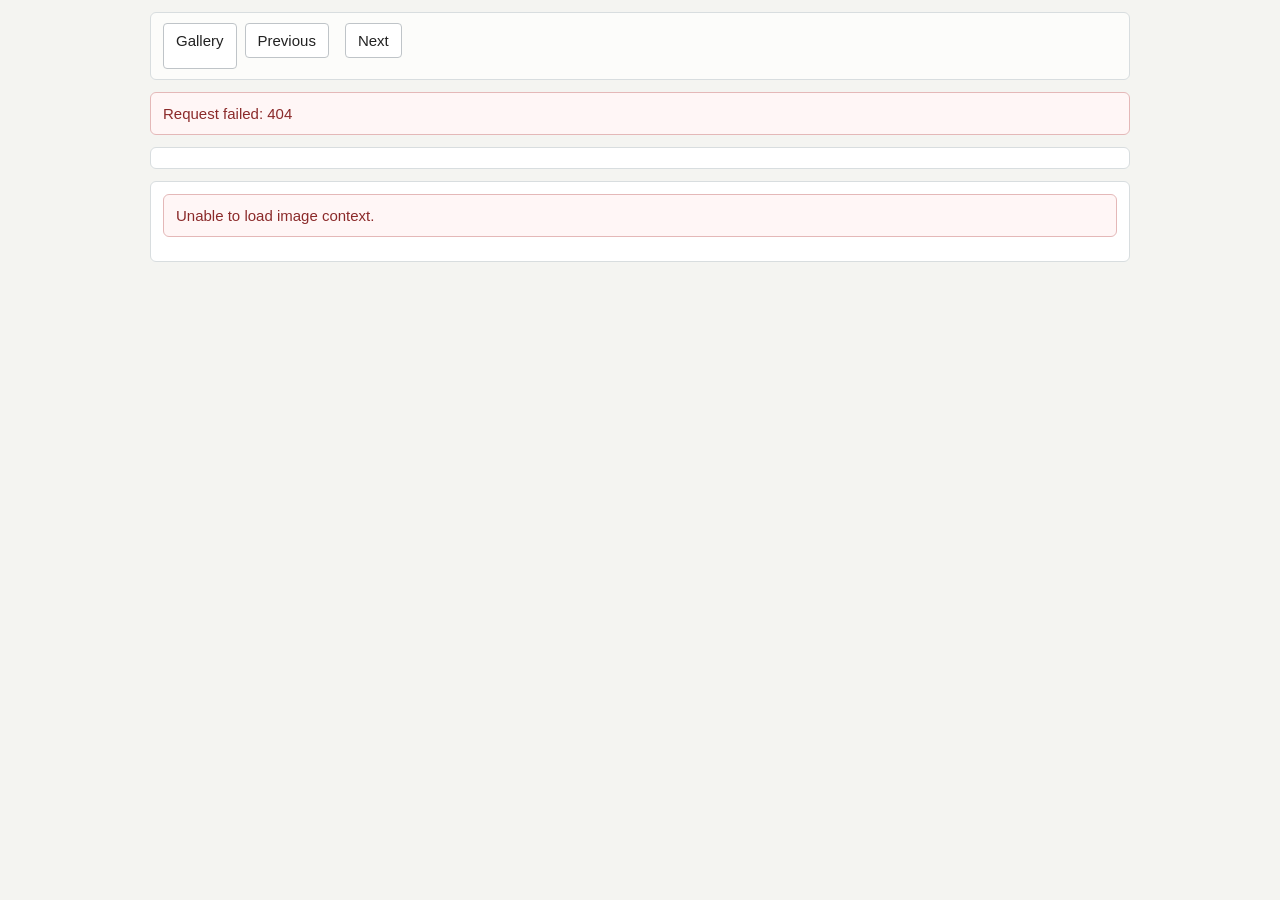
==== static/compact-image.html @ e38239d3 "Add Safari 9 compact browser UI" ====
<!doctype html>
<html lang="en">
  <head>
    <meta charset="utf-8">
    <meta name="viewport" content="width=device-width, initial-scale=1">
    <title>Prompt Viewer Compact Image</title>
    <link rel="stylesheet" href="/static/compact.css">
  </head>
  <body>
    <div class="compactPage compactDetailPage">
      <div class="compactDetailBar">
        <a id="backLink" class="buttonLink" href="/compact">Gallery</a>
        <button id="prevImage" type="button">Previous</button>
        <span id="positionLabel"></span>
        <button id="nextImage" type="button">Next</button>
      </div>

      <div id="detailError" class="messageBox errorBox hidden"></div>

      <div class="compactImageWrap">
        <img id="previewImage" class="compactPreview" alt="">
      </div>

      <div id="detail" class="compactDetail">
        <div class="messageBox">Loading image...</div>
      </div>
    </div>

    <script src="/static/compact-image.js"></script>
  </body>
</html>
---- static/compact.css ----
:root {
  color-scheme: light;
  background: #f4f4f1;
  color: #222222;
  font-family: "Helvetica Neue", Helvetica, Arial, sans-serif;
}

html,
body {
  margin: 0;
  padding: 0;
}

body {
  background: #f4f4f1;
  color: #222222;
  font-size: 15px;
  line-height: 1.4;
}

a {
  color: #114b87;
}

img {
  border: 0;
}

button,
input,
select,
textarea {
  font: inherit;
}

button,
.buttonLink {
  display: inline-block;
  min-height: 32px;
  padding: 6px 12px;
  border: 1px solid #bfc4c8;
  border-radius: 4px;
  background: #ffffff;
  color: #222222;
  text-decoration: none;
  vertical-align: middle;
}

button[disabled] {
  color: #7c848c;
}

input,
select,
textarea {
  width: 100%;
  min-height: 34px;
  padding: 6px 8px;
  border: 1px solid #bfc4c8;
  border-radius: 4px;
  background: #ffffff;
  color: #222222;
}

textarea {
  min-height: 96px;
  resize: vertical;
}

.compactPage {
  max-width: 980px;
  margin: 0 auto;
  padding: 12px;
}

.compactHeader {
  margin-bottom: 12px;
  padding: 12px;
  border: 1px solid #d8dddf;
  border-radius: 6px;
  background: #fcfcfa;
}

.compactHeader h1 {
  margin: 0 0 10px;
  font-size: 24px;
  line-height: 1.2;
}

.compactFilters .field {
  margin-bottom: 10px;
}

.compactFilters label {
  display: block;
  margin-bottom: 4px;
  color: #555f69;
  font-size: 13px;
}

.compactActions {
  margin-top: 12px;
}

.compactStatus {
  margin-bottom: 10px;
  color: #555f69;
  font-size: 13px;
}

.compactStatus span {
  display: inline-block;
  margin-right: 10px;
}

.messageBox {
  margin-bottom: 12px;
  padding: 10px 12px;
  border: 1px solid #d8dddf;
  border-radius: 6px;
  background: #ffffff;
}

.errorBox {
  border-color: #e4b8b8;
  background: #fff6f6;
  color: #8b2a2a;
}

.hidden {
  display: none;
}

.compactGallery {
  margin: 0 -6px;
}

.compactGallery:after,
.compactPager:after,
.compactDetailBar:after,
.relatedList:after {
  content: "";
  display: table;
  clear: both;
}

.cardWrap {
  float: left;
  width: 50%;
}

.cardLink {
  display: block;
  margin: 0 6px 12px;
  border: 1px solid #d8dddf;
  border-radius: 6px;
  background: #ffffff;
  color: #222222;
  text-decoration: none;
  overflow: hidden;
}

.thumbFrame {
  height: 170px;
  background-color: #e9ecee;
  background-position: center center;
  background-repeat: no-repeat;
  background-size: cover;
}

.cardMeta {
  padding: 8px 10px 10px;
}

.cardTitle {
  display: block;
  margin-bottom: 6px;
  font-weight: bold;
  word-wrap: break-word;
}

.cardSub {
  color: #555f69;
  font-size: 12px;
}

.compactPager {
  margin-top: 6px;
}

.compactPager button {
  float: left;
  margin-right: 8px;
}

.compactDetailBar {
  margin-bottom: 12px;
  padding: 10px 12px;
  border: 1px solid #d8dddf;
  border-radius: 6px;
  background: #fcfcfa;
}

.compactDetailBar .buttonLink,
.compactDetailBar button,
.compactDetailBar span {
  float: left;
  margin-right: 8px;
}

.compactDetailBar span {
  padding-top: 7px;
  color: #555f69;
  font-size: 13px;
}

.compactImageWrap {
  margin-bottom: 12px;
  padding: 10px;
  border: 1px solid #d8dddf;
  border-radius: 6px;
  background: #ffffff;
  text-align: center;
}

.compactPreview {
  display: block;
  max-width: 100%;
  height: auto;
  margin: 0 auto;
}

.compactDetail {
  padding: 12px;
  border: 1px solid #d8dddf;
  border-radius: 6px;
  background: #ffffff;
}

.detailHeader {
  margin-bottom: 12px;
}

.detailHeader h1 {
  margin: 0 0 8px;
  font-size: 22px;
  line-height: 1.25;
  word-wrap: break-word;
}

.detailHeader p {
  margin: 0;
}

.sectionTitle {
  margin: 18px 0 8px;
  font-size: 14px;
  color: #444d56;
  text-transform: uppercase;
}

.kvTable {
  width: 100%;
  border-collapse: collapse;
}

.kvTable th,
.kvTable td {
  padding: 8px 0;
  border-bottom: 1px solid #eceff1;
  text-align: left;
  vertical-align: top;
  word-wrap: break-word;
}

.kvTable th {
  width: 110px;
  padding-right: 12px;
  color: #555f69;
  font-weight: normal;
}

.contentBox {
  padding: 10px 12px;
  border: 1px solid #eceff1;
  border-radius: 4px;
  background: #fafbfb;
  white-space: pre-wrap;
  word-wrap: break-word;
}

.simpleList {
  margin: 0;
  padding-left: 18px;
}

.simpleList li {
  margin-bottom: 8px;
  word-wrap: break-word;
}

.itemHint {
  display: block;
  margin-top: 2px;
  color: #555f69;
  font-size: 12px;
}

.relatedList {
  margin: 0 -4px;
}

.relatedItem {
  float: left;
  width: 72px;
  margin: 0 4px 8px;
  text-decoration: none;
  color: #222222;
}

.relatedThumb {
  display: block;
  width: 72px;
  height: 72px;
  background: #e9ecee;
}

.relatedThumb img {
  display: block;
  width: 72px;
  height: 72px;
}

.relatedCurrent {
  font-size: 12px;
  color: #555f69;
  text-align: center;
}

.openOriginal {
  margin-top: 8px;
}

@media (max-width: 520px) {
  .compactPage {
    padding: 8px;
  }

  .cardWrap {
    float: none;
    width: auto;
  }

  .thumbFrame {
    height: 148px;
  }

  .compactDetailBar .buttonLink,
  .compactDetailBar button,
  .compactDetailBar span {
    margin-bottom: 8px;
  }

  .kvTable th,
  .kvTable td {
    display: block;
    width: auto;
  }

  .kvTable th {
    padding-bottom: 2px;
    border-bottom: 0;
  }

  .kvTable td {
    padding-top: 0;
  }
}
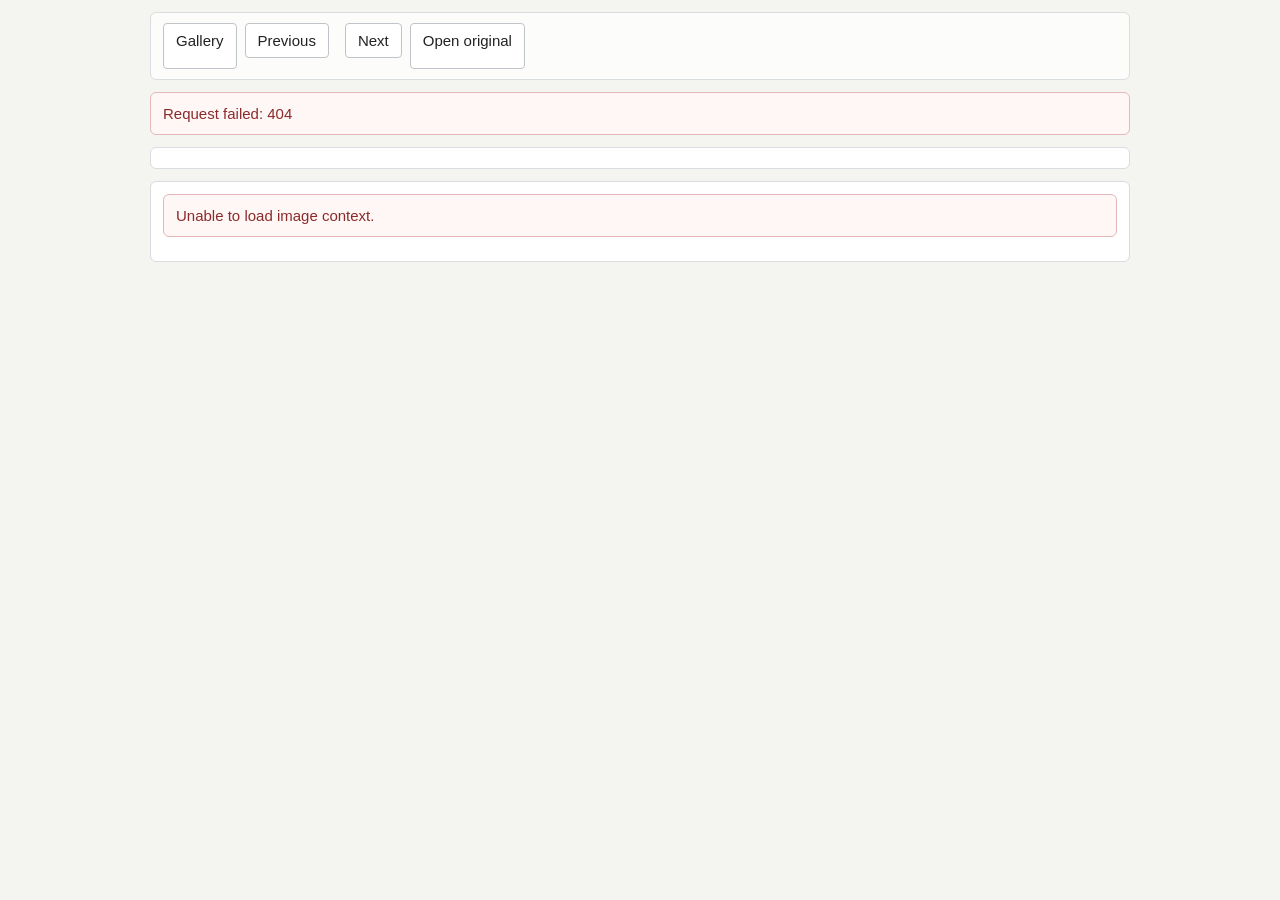
==== commit bfd792c2: "Refine compact gallery navigation" ====
--- a/static/compact-image.html
+++ b/static/compact-image.html
@@ -13,6 +13,7 @@
         <button id="prevImage" type="button">Previous</button>
         <span id="positionLabel"></span>
         <button id="nextImage" type="button">Next</button>
+        <a id="openOriginalLink" class="buttonLink" href="#">Open original</a>
       </div>
 
       <div id="detailError" class="messageBox errorBox hidden"></div>
--- a/static/compact.css
+++ b/static/compact.css
@@ -228,6 +228,7 @@
   max-width: 100%;
   height: auto;
   margin: 0 auto;
+  cursor: pointer;
 }
 
 .compactDetail {
@@ -337,10 +338,6 @@
   text-align: center;
 }
 
-.openOriginal {
-  margin-top: 8px;
-}
-
 @media (max-width: 520px) {
   .compactPage {
     padding: 8px;
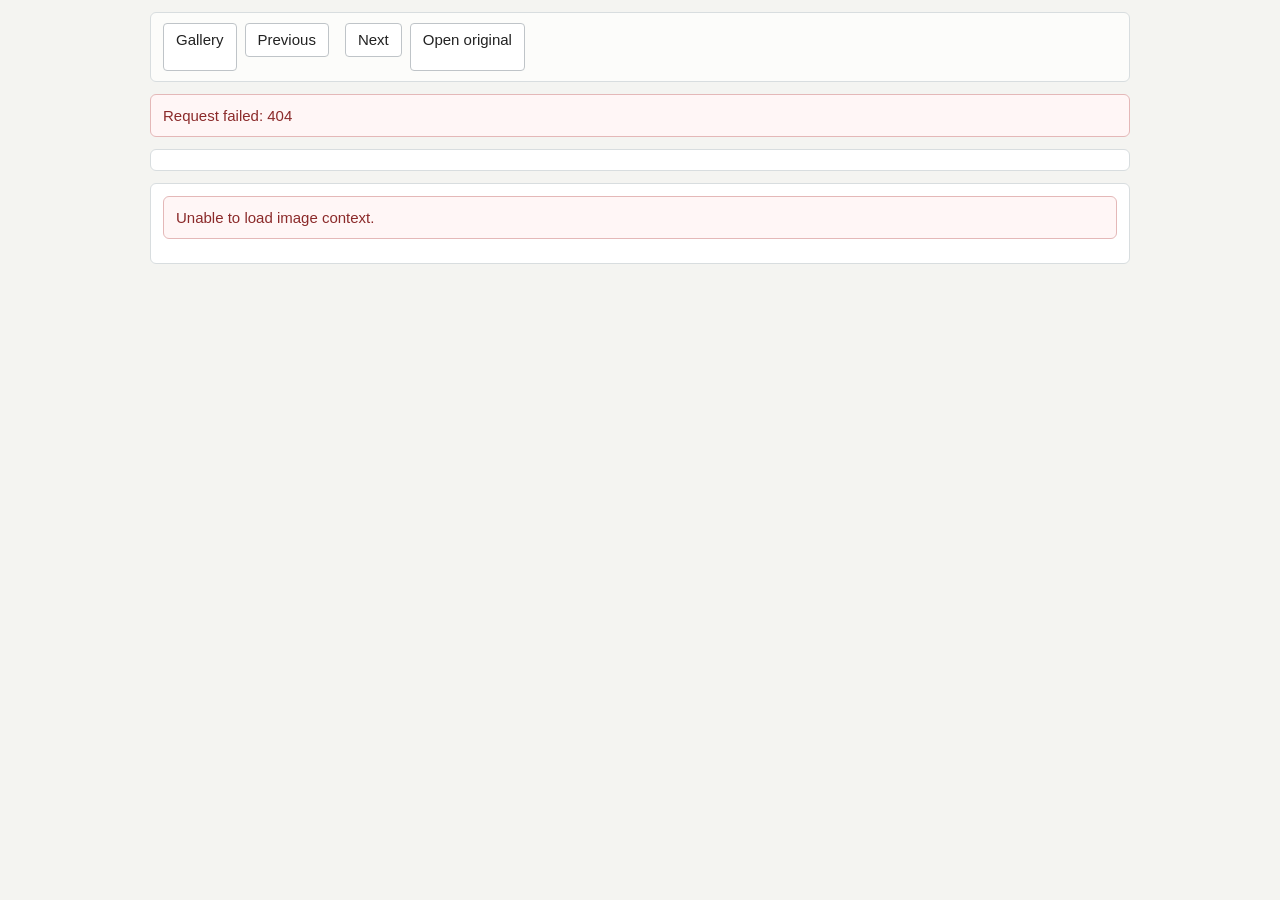
==== commit 9260980a: "Polish compact detail layout" ====
--- a/static/compact-image.html
+++ b/static/compact-image.html
@@ -22,6 +22,8 @@
         <img id="previewImage" class="compactPreview" alt="">
       </div>
 
+      <div id="relatedBlock" class="compactRelated hidden"></div>
+
       <div id="detail" class="compactDetail">
         <div class="messageBox">Loading image...</div>
       </div>
--- a/static/compact.css
+++ b/static/compact.css
@@ -208,8 +208,17 @@
   margin-right: 8px;
 }
 
+.compactDetailBar .buttonLink,
+.compactDetailBar button {
+  height: 34px;
+  min-height: 34px;
+  padding: 6px 12px;
+  line-height: 20px;
+}
+
 .compactDetailBar span {
-  padding-top: 7px;
+  min-height: 34px;
+  padding-top: 8px;
   color: #555f69;
   font-size: 13px;
 }
@@ -232,6 +241,14 @@
 }
 
 .compactDetail {
+  padding: 12px;
+  border: 1px solid #d8dddf;
+  border-radius: 6px;
+  background: #ffffff;
+}
+
+.compactRelated {
+  margin-bottom: 12px;
   padding: 12px;
   border: 1px solid #d8dddf;
   border-radius: 6px;
@@ -258,6 +275,11 @@
   font-size: 14px;
   color: #444d56;
   text-transform: uppercase;
+}
+
+.compactRelated .sectionTitle,
+.relatedTitle {
+  margin-top: 0;
 }
 
 .kvTable {
